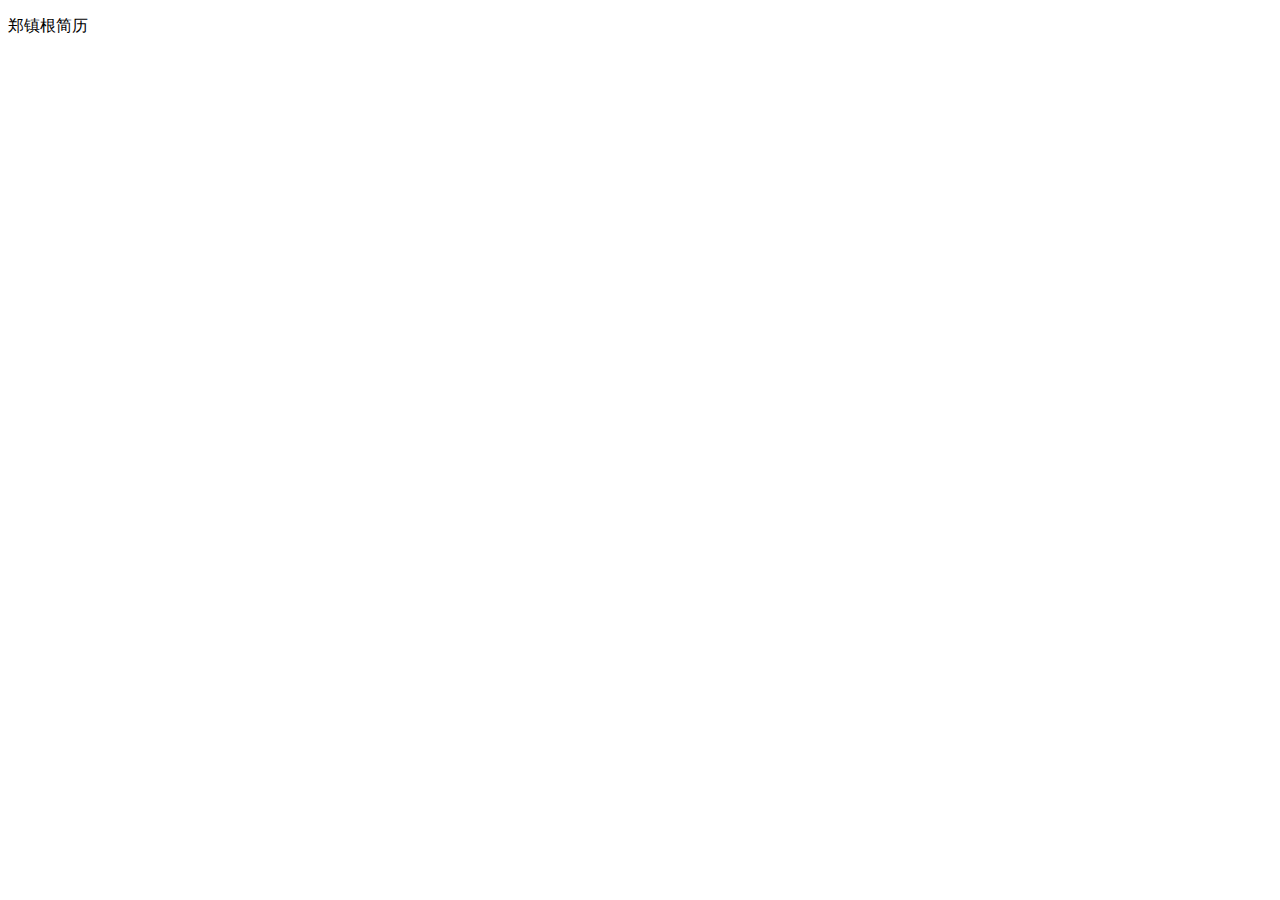
==== xin/index.html @ 81bd4f77 "创建新文件夹" ====
<!DOCTYPE html>
<html>
  <head>
    <meta charset="utf-8">
    <meta name="viewport" content="width=device-width,initial-scale=1.0,minimum-scale=1.0, maximum-scale=1.0, user-scalable=no,viewport-fit=cover">
    <meta name="description" content="Satoshiduobao is the undisputed most popular and trusted Bitcoin dice game. Instantly register and claim free bitcoins from our faucet.">
    <meta name="keywords" content="中本聪骰子, satoshidice,中本聪,骰子, Bitcoin Cash, Gambling, Casino, Faucet">
    <title>KimZheng - 郑镇根 个人简历</title>
    <link rel="icon" href="static/bitbug_favicon.ico" type="image/x-icon" />
  </head>
  <body>
    <div >
        <p>郑镇根简历</p>
    </div>
    <!-- built files will be auto injected -->
  </body>
</html>
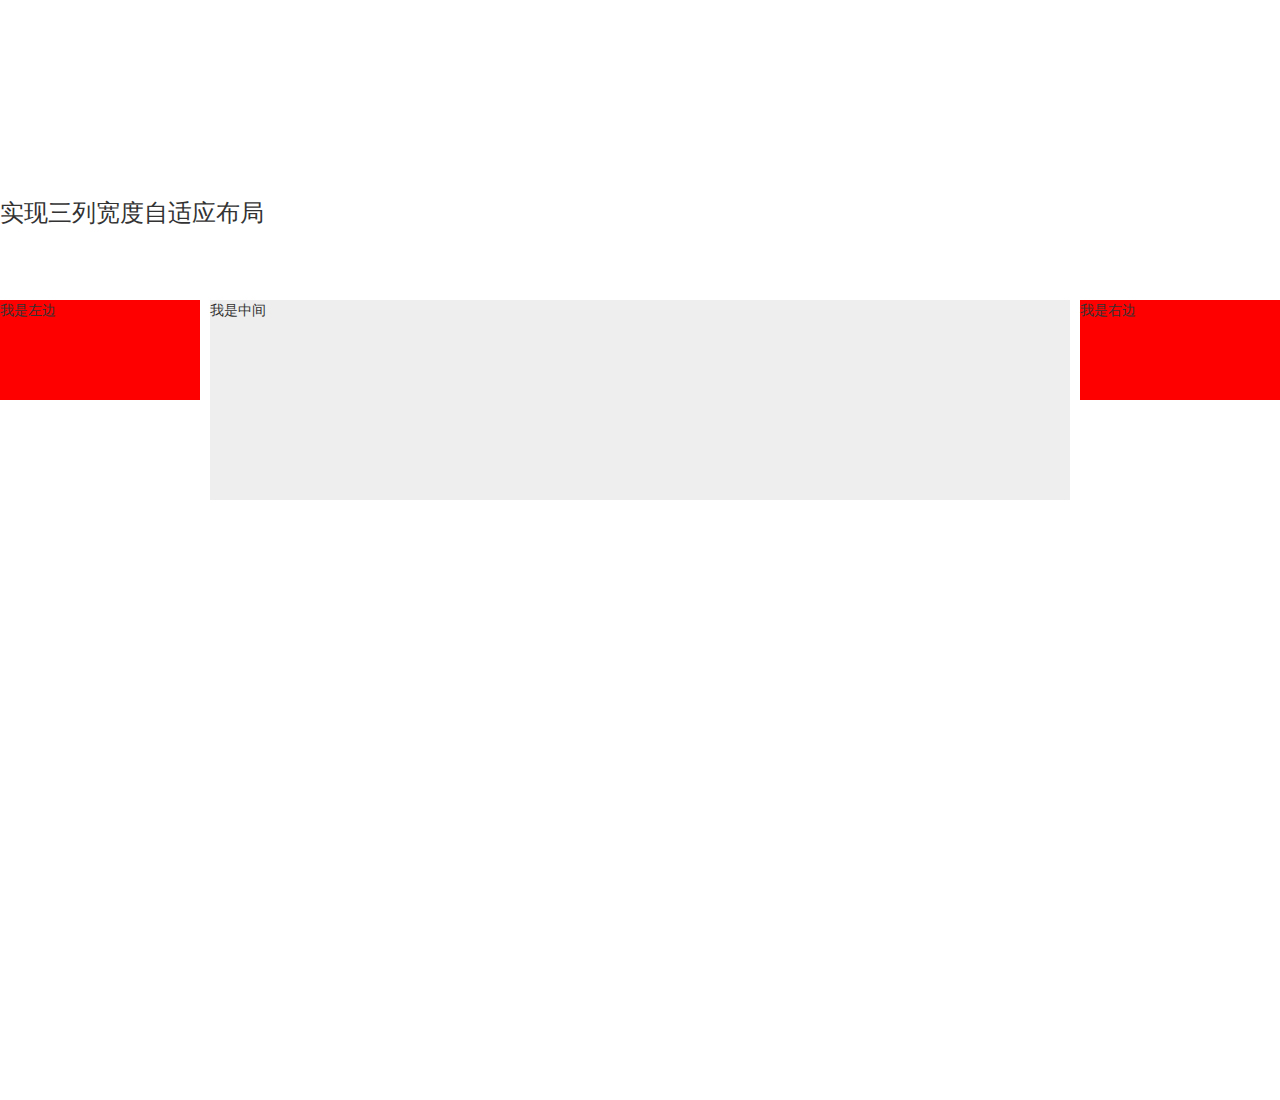
==== commit 717de92a: "修改首页" ====
--- a/xin/index.html
+++ b/xin/index.html
@@ -7,11 +7,42 @@
     <meta name="keywords" content="中本聪骰子, satoshidice,中本聪,骰子, Bitcoin Cash, Gambling, Casino, Faucet">
     <title>KimZheng - 郑镇根 个人简历</title>
     <link rel="icon" href="static/bitbug_favicon.ico" type="image/x-icon" />
+    <link rel="stylesheet" href="./css/normalize.css">
+    <link rel="stylesheet" href="./css/bootstrap.min.css">
+    <link rel="stylesheet" href="./css/index.css">
+    <style>
+        /* [v-cloak]{
+            display: none;
+        } */
+    </style>
   </head>
   <body>
-    <div >
-        <p>郑镇根简历</p>
-    </div>
+    <!-- <div id="kimm" class="box">
+      <div class="kimm ">
+          <div class="kimm-skill">
+            <span class="label label-default">一般</span>
+            <span class="label label-primary">熟悉</span>
+            <span class="label label-success">熟练</span>
+            <span class="label label-info">掌握</span>
+            <span class="label label-warning">精通</span>
+            <span class="label label-danger">大师</span>
+            <p class="kimm-skill"  v-for="data in skill">
+                <span class="label " :class="data.shuliandu"> {{data.name}} </span> 
+            </p>
+          </div>
+      </div>
+    </div> -->
+    <h3>实现三列宽度自适应布局</h3>  
+
+    <div id = "left">我是左边</div>  
+
+    <div id = "right">我是右边</div>  
+
+    <div id = "center">我是中间</div>  
+
     <!-- built files will be auto injected -->
+    <script src="./js/bootstrap.min.js"></script>
+    <script src="./js/vue.js"></script>
+    <script src="./js/kimm.js"></script>
   </body>
 </html>
--- a/xin/css/index.css
+++ b/xin/css/index.css
@@ -0,0 +1,26 @@
+html,body{margin: 0; padding: 0; width: 100%;}
+
+h3{
+    height: 100px;
+    margin: 200px 0 0 ;
+}
+
+#left,#right{
+    width: 200px;
+    height:100px;
+    position: absolute;
+    background: red;
+}
+#left{
+    left:0;
+}
+
+#right{
+    right:0;
+}
+
+#center{
+    margin:0 210px;
+    background: #eee;
+    height:200px;
+}